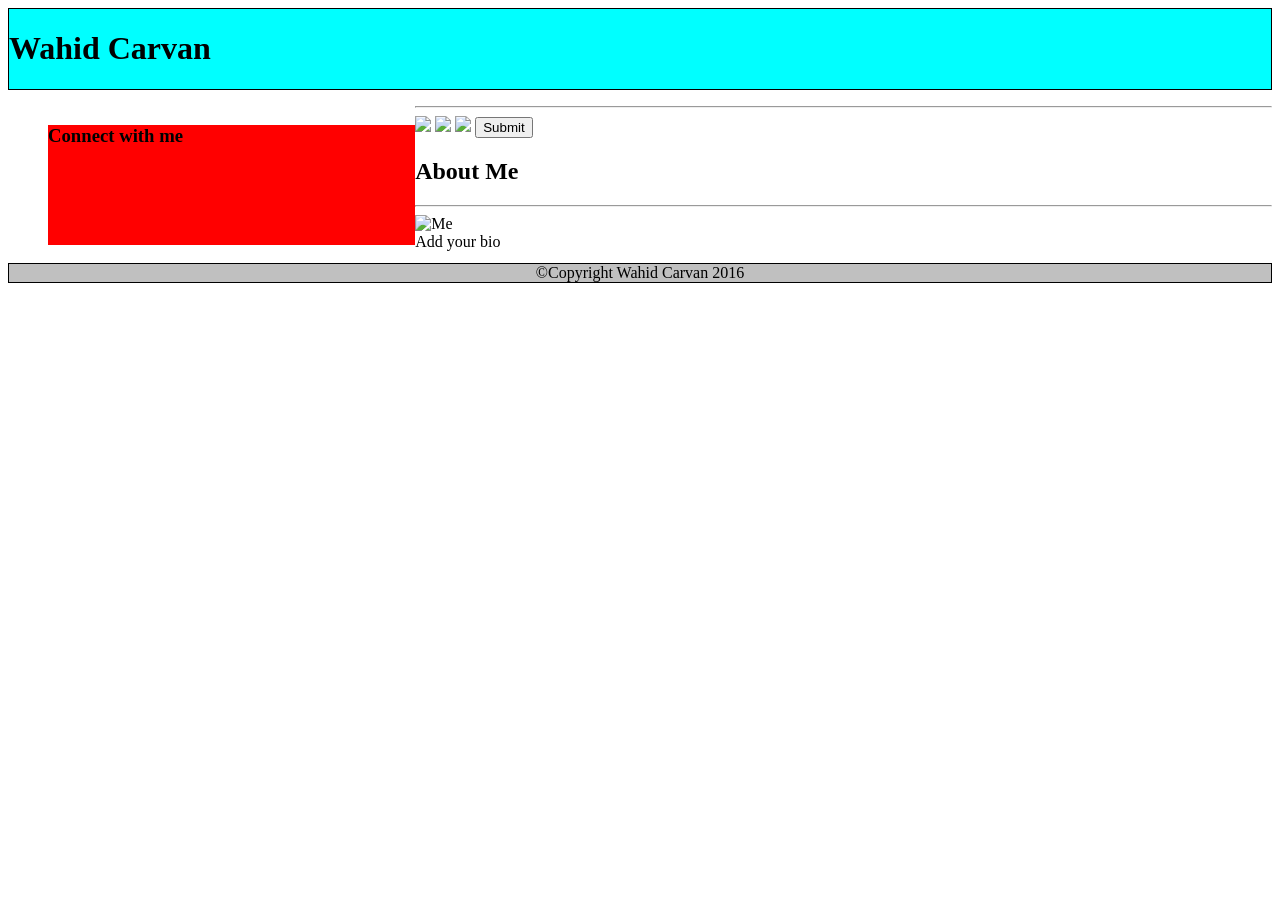
==== index.html @ e544cebd "checkin in hw week 1" ====
<!DOCTYPE html>
<html>
<head>
<link rel="stylesheet" type="text/css" href="index.css">
	</head>
	<title></title>

</head>
<body>
<div class="header"> <h1>Wahid Carvan </h1></div>

<ul>
<h3 div class="links">Connect with me</h3>
<hr>
<div>
	<a href="https://github.com/wahidc7101" target="blank"><img src= "https://cdn1.iconfinder.com/data/icons/logotypes/32/github-128.png"  style="width:32%;"></a>

	<a href="https://www.linkedin.com/in/wahid-carvan-43448730?trk=nav_responsive_tab_profile" target="blank"><img src="https://cdn0.iconfinder.com/data/icons/social-flat-rounded-rects/512/linkedin-128.png" 
                    style="width:32%;"></a>

<a href="http://stackexchange.com/users/8342319/wahid-carvan" target="blank"><img src="https://cdn1.iconfinder.com/data/icons/picons-social/57/stackoverflow-128.png" 
                    style="width:32%;"></a>
<!-- www.stackoverflow.com-->
<input type= "submit"></input>
</ul>
</div>

<h2> About Me </h2>
	<hr>

	<img src="https://media.licdn.com/mpr/mpr/shrink_100_100/AAEAAQAAAAAAAAUJAAAAJDNmNjUzNzNmLTQ3YTQtNGI1YS04ZWQzLTJhODg0MGVhODJlYg.jpg" alt="Me" style="width:200px;height:150px;">
<div class="main content"> Add your bio </div>

<div class="footer"> ©Copyright Wahid Carvan 2016</div>


<p>

	
</p>
<p>
	
</p>
</body>
</html>
---- index.css ----
.header{
	background-color: #00FFFF;
	border: 1px solid black;
	
}

.footer{
	background-color: #C0C0C0;
	border: 1px solid black;
	clear: both;
	text-align: center;
}
.links{
	height: 120px;
	width: 30%;
	background-color: red;
	float: left;
}
.maincontent{
	background-color: 
	height: 120px;
	width: 70%;
float: right;

}

<a href="http://www.w3schools.com/html/" target="_blank">Visit our HTML tutorial!</a>
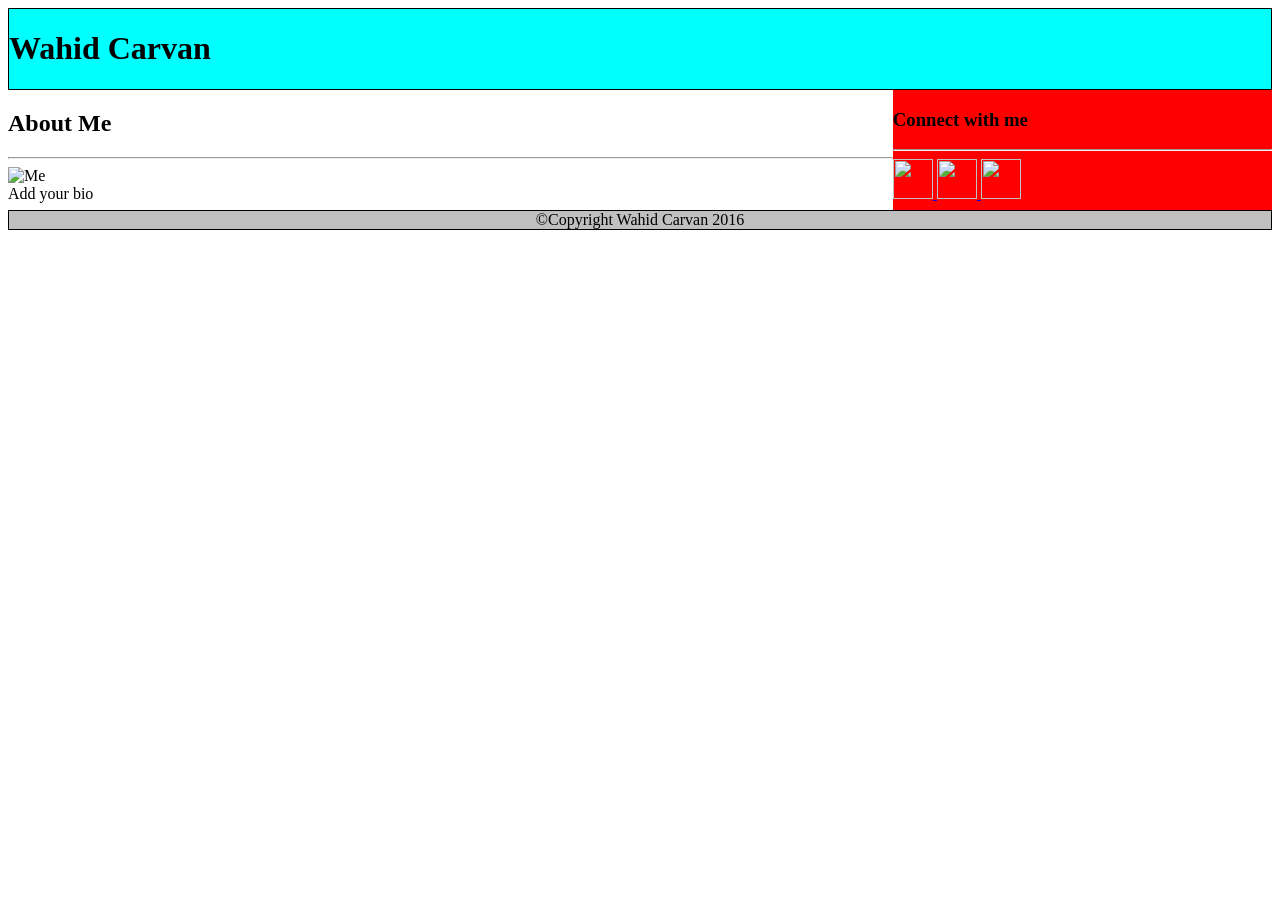
==== commit 1393ead9: "almost done" ====
--- a/index.html
+++ b/index.html
@@ -9,29 +9,31 @@
 <body>
 <div class="header"> <h1>Wahid Carvan </h1></div>
 
-<ul>
-<h3 div class="links">Connect with me</h3>
+<div div class="links">
+<h3 >Connect with me</h3>
 <hr>
+	<a  href="https://github.com/wahidc7101" target="blank">
+		<img src= "https://cdn1.iconfinder.com/data/icons/logotypes/32/github-128.png" class= "pic">
+	</a>
+
+	<a class= "pic"href="https://www.linkedin.com/in/wahid-      carvan-43448730?trk=nav_responsive_tab_profile" target="blank">
+		<img src="https://cdn0.iconfinder.com/data/icons/social-flat-rounded-rects/512/linkedin-128.png" class= "pic">
+	</a>
+
+<a class= "pic" href="http://stackexchange.com/users/8342319/wahid-carvan"
+	 target="blank"><img src="https://cdn1.iconfinder.com/data/icons/picons-social/57/stackoverflow-128.png"class= "pic"> 
+	</a>
+</div>
 <div>
-	<a href="https://github.com/wahidc7101" target="blank"><img src= "https://cdn1.iconfinder.com/data/icons/logotypes/32/github-128.png"  style="width:32%;"></a>
-
-	<a href="https://www.linkedin.com/in/wahid-carvan-43448730?trk=nav_responsive_tab_profile" target="blank"><img src="https://cdn0.iconfinder.com/data/icons/social-flat-rounded-rects/512/linkedin-128.png" 
-                    style="width:32%;"></a>
-
-<a href="http://stackexchange.com/users/8342319/wahid-carvan" target="blank"><img src="https://cdn1.iconfinder.com/data/icons/picons-social/57/stackoverflow-128.png" 
-                    style="width:32%;"></a>
-<!-- www.stackoverflow.com-->
-<input type= "submit"></input>
-</ul>
-</div>
-
 <h2> About Me </h2>
 	<hr>
 
 	<img src="https://media.licdn.com/mpr/mpr/shrink_100_100/AAEAAQAAAAAAAAUJAAAAJDNmNjUzNzNmLTQ3YTQtNGI1YS04ZWQzLTJhODg0MGVhODJlYg.jpg" alt="Me" style="width:200px;height:150px;">
 <div class="main content"> Add your bio </div>
 
-<div class="footer"> ©Copyright Wahid Carvan 2016</div>
+</div>
+<div class="footer"> ©Copyright Wahid Carvan 2016
+</div>
 
 
 <p>
--- a/index.css
+++ b/index.css
@@ -14,7 +14,7 @@
 	height: 120px;
 	width: 30%;
 	background-color: red;
-	float: left;
+	float: right;
 }
 .maincontent{
 	background-color: 
@@ -23,5 +23,11 @@
 float: right;
 
 }
+.contact{ color:green; 
+font-size: 18px;}
 
-<a href="http://www.w3schools.com/html/" target="_blank">Visit our HTML tutorial!</a> 
+
+.pic{
+	width:40px;
+	height: 40px;
+}
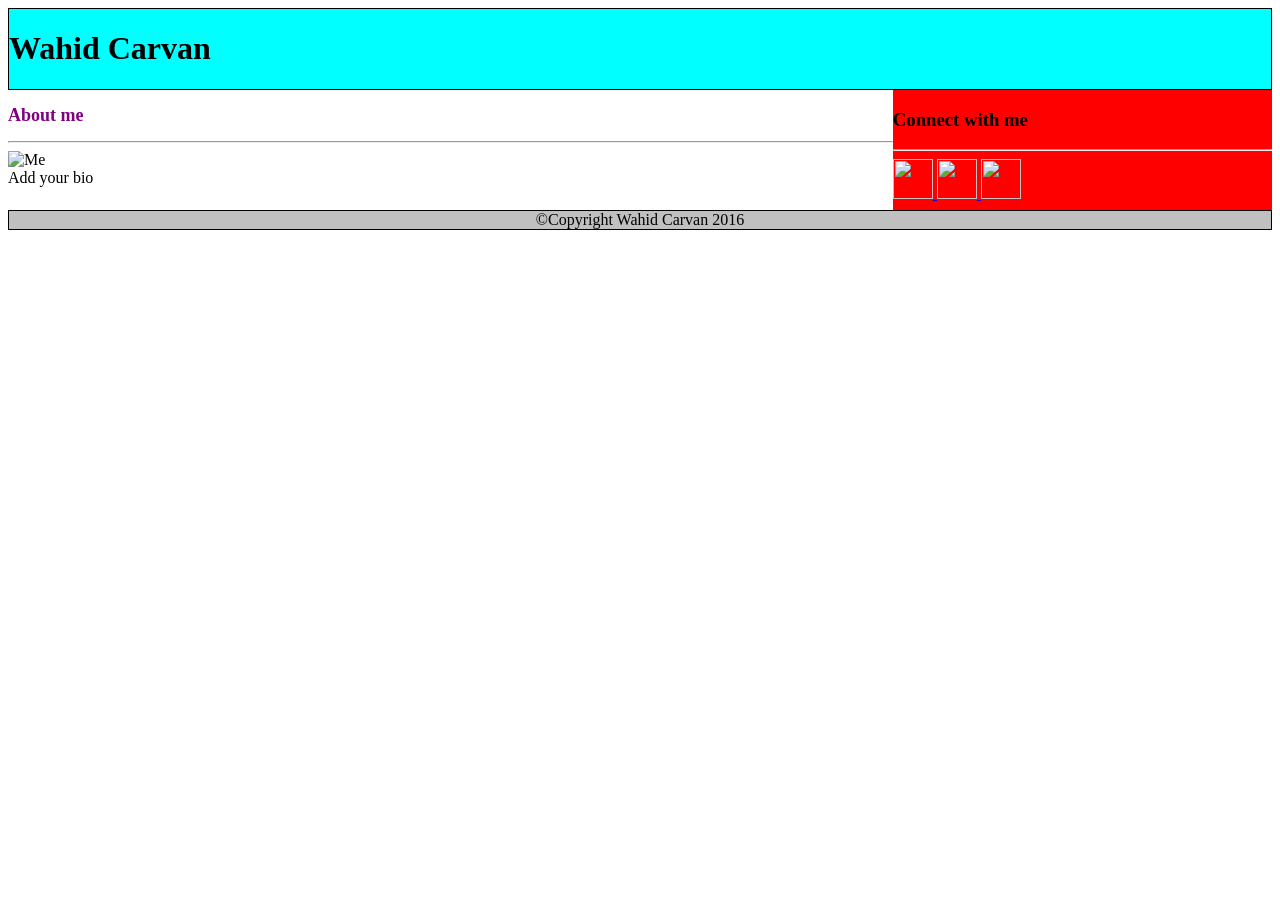
==== commit 57c86723: "new" ====
--- a/index.html
+++ b/index.html
@@ -2,6 +2,7 @@
 <html>
 <head>
 <link rel="stylesheet" type="text/css" href="index.css">
+<link rel="stylesheet" type="text/css" href="reset.css">
 	</head>
 	<title></title>
 
@@ -25,14 +26,14 @@
 	</a>
 </div>
 <div>
-<h2> About Me </h2>
+<h2 class= "about_me"><strong>About me</strong>  </h2>
 	<hr>
 
 	<img src="https://media.licdn.com/mpr/mpr/shrink_100_100/AAEAAQAAAAAAAAUJAAAAJDNmNjUzNzNmLTQ3YTQtNGI1YS04ZWQzLTJhODg0MGVhODJlYg.jpg" alt="Me" style="width:200px;height:150px;">
 <div class="main content"> Add your bio </div>
 
 </div>
-<div class="footer"> ©Copyright Wahid Carvan 2016
+<div class="footer">©Copyright Wahid Carvan 2016
 </div>
 
 
--- a/index.css
+++ b/index.css
@@ -30,4 +30,10 @@
 .pic{
 	width:40px;
 	height: 40px;
+}
+.about_me{
+	font-size: 18px;
+	font-weight: 12px;
+	color: purple;
+	
 }
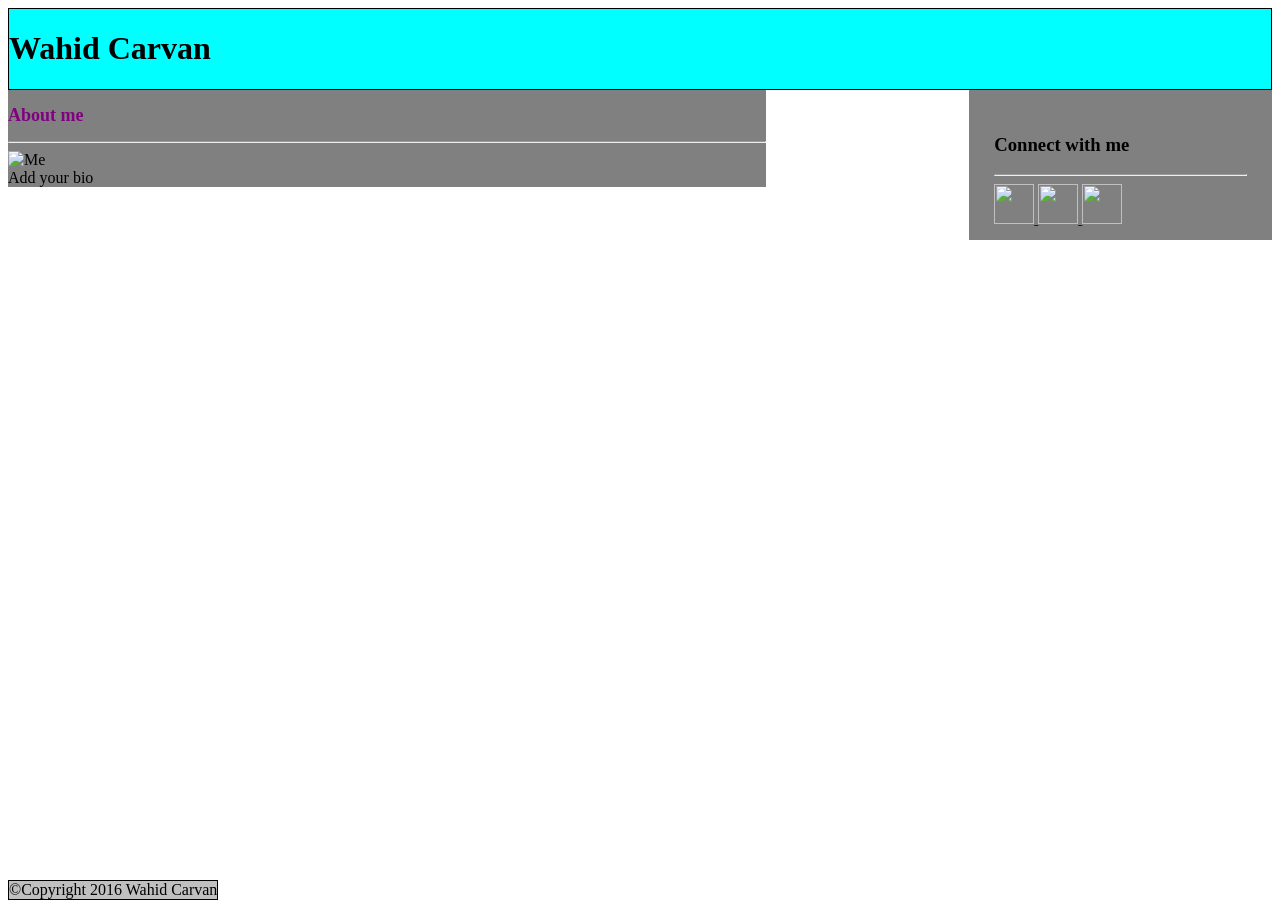
==== commit d5c5fc29: "lined divs" ====
--- a/index.html
+++ b/index.html
@@ -7,42 +7,37 @@
 	<title></title>
 
 </head>
-<body>
-<div class="header"> <h1>Wahid Carvan </h1></div>
+<body class= "color">
+	<div class="header">
+		<h1>Wahid Carvan </h1>
+	</div>
 
-<div div class="links">
-<h3 >Connect with me</h3>
-<hr>
-	<a  href="https://github.com/wahidc7101" target="blank">
-		<img src= "https://cdn1.iconfinder.com/data/icons/logotypes/32/github-128.png" class= "pic">
-	</a>
+	<div class="about-me-section">
+		<h2 class= "about_me"><strong>About me</strong>  </h2>
+		<hr>
 
-	<a class= "pic"href="https://www.linkedin.com/in/wahid-      carvan-43448730?trk=nav_responsive_tab_profile" target="blank">
-		<img src="https://cdn0.iconfinder.com/data/icons/social-flat-rounded-rects/512/linkedin-128.png" class= "pic">
-	</a>
+		<img src="https://media.licdn.com/mpr/mpr/shrink_100_100/AAEAAQAAAAAAAAUJAAAAJDNmNjUzNzNmLTQ3YTQtNGI1YS04ZWQzLTJhODg0MGVhODJlYg.jpg" alt="Me" style="width:200px;height:150px;">
+	<div class="main content"> Add your bio </div>
 
-<a class= "pic" href="http://stackexchange.com/users/8342319/wahid-carvan"
-	 target="blank"><img src="https://cdn1.iconfinder.com/data/icons/picons-social/57/stackoverflow-128.png"class= "pic"> 
-	</a>
-</div>
-<div>
-<h2 class= "about_me"><strong>About me</strong>  </h2>
-	<hr>
+	</div>
 
-	<img src="https://media.licdn.com/mpr/mpr/shrink_100_100/AAEAAQAAAAAAAAUJAAAAJDNmNjUzNzNmLTQ3YTQtNGI1YS04ZWQzLTJhODg0MGVhODJlYg.jpg" alt="Me" style="width:200px;height:150px;">
-<div class="main content"> Add your bio </div>
+	<div class="links">
+		<h3 >Connect with me</h3>
+		<hr>
+		<a  href="https://github.com/wahidc7101" target="blank">
+			<img src= "https://cdn1.iconfinder.com/data/icons/logotypes/32/github-128.png" class= "pic">
+		</a>
 
-</div>
-<div class="footer">©Copyright Wahid Carvan 2016
-</div>
+		<a class= "pic"href="https://www.linkedin.com/in/wahid-      carvan-43448730?trk=nav_responsive_tab_profile" target="blank">
+			<img src="https://cdn0.iconfinder.com/data/icons/social-flat-rounded-rects/512/linkedin-128.png" class= "pic">
+		</a>
 
+	<a class= "pic" href="http://stackexchange.com/users/8342319/wahid-carvan"
+		 target="blank"><img src="https://cdn1.iconfinder.com/data/icons/picons-social/57/stackoverflow-128.png"class= "pic"> 
+		</a>
+	</div>
 
-<p>
-
-	
-</p>
-<p>
-	
-</p>
+	<div class="footer">&copy;Copyright 2016 Wahid Carvan 
+	</div>
 </body>
 </html>
--- a/index.css
+++ b/index.css
@@ -2,6 +2,12 @@
 	background-color: #00FFFF;
 	border: 1px solid black;
 	
+}
+
+.about-me-section {
+	background-color: grey;
+	width: 60%;
+	display: inline-block;
 }
 
 .footer{
@@ -9,12 +15,16 @@
 	border: 1px solid black;
 	clear: both;
 	text-align: center;
+	position: absolute;
+	bottom: 0; 
 }
 .links{
-	height: 120px;
-	width: 30%;
-	background-color: red;
+	height: 100px;
+	width: 20%;
 	float: right;
+	background-color: grey;
+	padding: 25px;
+
 }
 .maincontent{
 	background-color: 
@@ -35,5 +45,10 @@
 	font-size: 18px;
 	font-weight: 12px;
 	color: purple;
-	
+
+}
+
+.color{
+	background-image: #C0C0C0;
+
 }
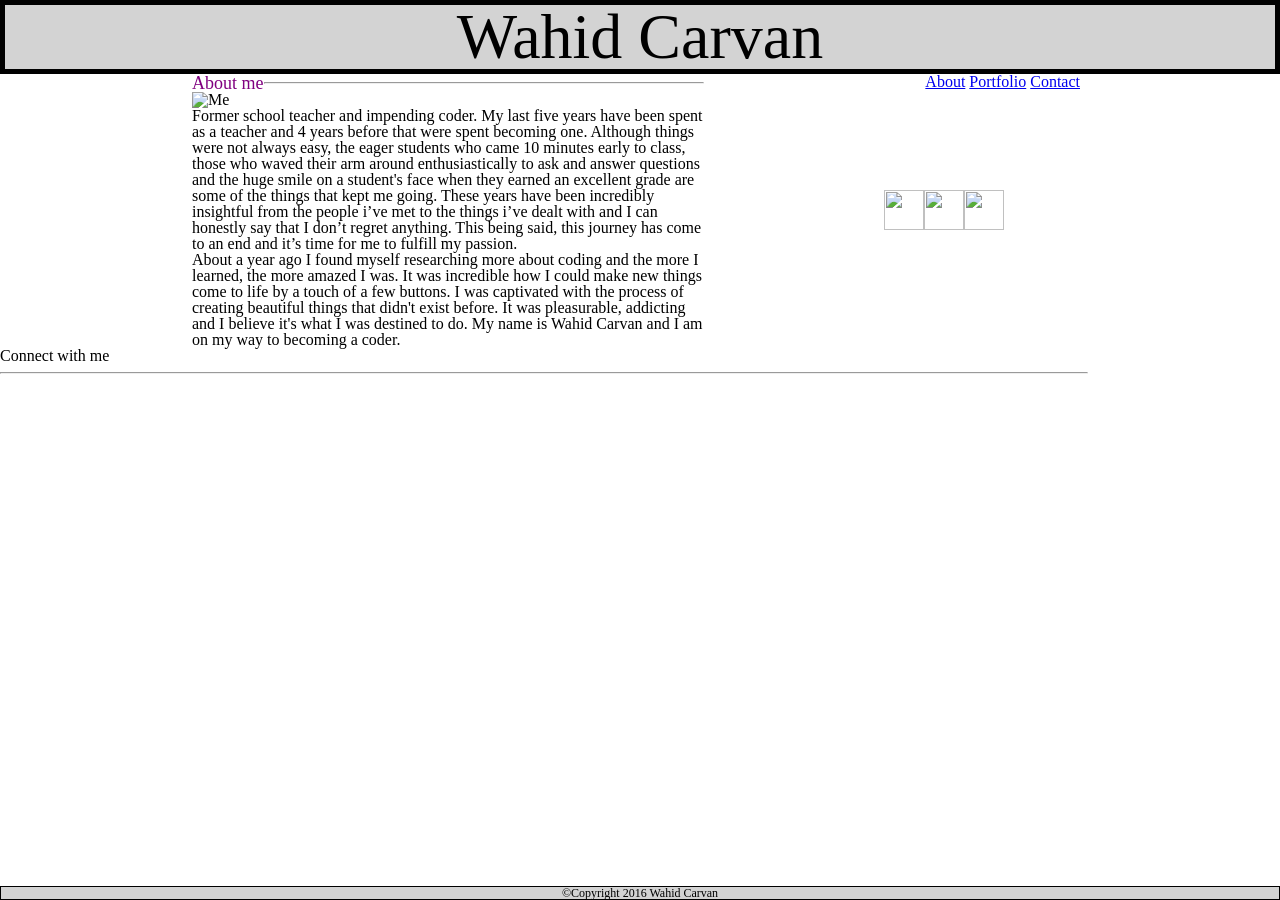
==== commit 851c274b: "hw rough draft" ====
--- a/index.html
+++ b/index.html
@@ -6,26 +6,32 @@
 	</head>
 	<title></title>
 
-</head>
-<body class= "color">
-	<div class="header">
-		<h1>Wahid Carvan </h1>
-	</div>
+	</head>
+		<body class= "color">
+		<div class="header">
+		<h1 style="text-align: center"
+		style=" font-size: 64px">Wahid Carvan </h1>
+		</div>
+		 <div class="pages">  
+        <a href="about.html">About</a>
+        <a href="portfolio.html">Portfolio</a>
+        <a href="contact.html">Contact</a>
+      </div>
 
 	<div class="about-me-section">
 		<h2 class= "about_me"><strong>About me</strong>  </h2>
+
 		<hr>
 
-		<img src="https://media.licdn.com/mpr/mpr/shrink_100_100/AAEAAQAAAAAAAAUJAAAAJDNmNjUzNzNmLTQ3YTQtNGI1YS04ZWQzLTJhODg0MGVhODJlYg.jpg" alt="Me" style="width:200px;height:150px;">
-	<div class="main content"> Add your bio </div>
+		<img src="https://media.licdn.com/mpr/mpr//AAEAAQAAAAAAAAUJAAAAJDNmNjUzNzNmLTQ3YTQtNGI1YS04ZWQzLTJhODg0MGVhODJlYg.jpg" alt="Me" style="width:150px;height:100px;">
+		<div class="main content">
+		 Former school teacher and impending coder. My last five years have been spent as a teacher and 4 years before that were spent becoming one. Although things were not always easy, the eager students who came 10 minutes early to class, those who waved their arm around enthusiastically to ask and answer questions and the huge smile on a student's face when they earned an excellent grade are some of the things that kept me going. These years have been incredibly insightful from the people i’ve met to the things i’ve dealt with and I can honestly say that I don’t regret anything. This being said, this journey has come to an end and it’s time for me to fulfill my passion.<br>
+About a year ago I found myself researching more about coding and the more I learned, the more amazed I was. It was incredible how I could make new things come to life by a touch of a few buttons. I was captivated with the process of creating beautiful things that didn't exist before. It was pleasurable, addicting and I believe it's what I was destined to do. My name is Wahid Carvan and I am on my way to becoming a coder.<br>  </div>
 
-	</div>
-
-	<div class="links">
-		<h3 >Connect with me</h3>
-		<hr>
-		<a  href="https://github.com/wahidc7101" target="blank">
-			<img src= "https://cdn1.iconfinder.com/data/icons/logotypes/32/github-128.png" class= "pic">
+	</div> <!-- end <-me-section -->
+<div class="websites">
+	<a  href="https://github.com/wahidc7101" target="blank">
+			<img src= "https://cdn1.iconfinder.com/data/icons/logotypes/32/github-128.png" class="pic">
 		</a>
 
 		<a class= "pic"href="https://www.linkedin.com/in/wahid-      carvan-43448730?trk=nav_responsive_tab_profile" target="blank">
@@ -35,9 +41,17 @@
 	<a class= "pic" href="http://stackexchange.com/users/8342319/wahid-carvan"
 		 target="blank"><img src="https://cdn1.iconfinder.com/data/icons/picons-social/57/stackoverflow-128.png"class= "pic"> 
 		</a>
-	</div>
+</div>
+	<div class="links">
+		<h3 >Connect with me</h3>
+		<hr>
 
-	<div class="footer">&copy;Copyright 2016 Wahid Carvan 
+		
+	</div><!-- end links -->
+
+	<div class="footer">&copy;Copyright 2016 Wahid Carvan
+	<p style= "text-align: center;"
+	style="font">
 	</div>
 </body>
 </html>
--- a/index.css
+++ b/index.css
@@ -1,36 +1,32 @@
 .header{
-	background-color: #00FFFF;
-	border: 1px solid black;
-	
+	background-color: #d3d3d3;
+	border: 5px solid black;
+ font-size: 64px;
+ box-sizing: border-box;
+}
+.pages {float:right; margin-right: 200px;}
+    
+ .name {float:left;
+ 	background-color: red;	}
+.maincontent {
+	background-color: grey;
+	width: 40%;
+	display: inline-block;
+	font-size: 16px;
 }
 
-.about-me-section {
-	background-color: grey;
-	width: 60%;
-	display: inline-block;
 }
-
-.footer{
-	background-color: #C0C0C0;
-	border: 1px solid black;
-	clear: both;
-	text-align: center;
-	position: absolute;
-	bottom: 0; 
-}
-.links{
+.sidebar{
 	height: 100px;
 	width: 20%;
+	background-color: white;
 	float: right;
-	background-color: grey;
-	padding: 25px;
-
 }
 .maincontent{
 	background-color: 
 	height: 120px;
 	width: 70%;
-float: right;
+float: left;
 
 }
 .contact{ color:green; 
@@ -40,15 +36,53 @@
 .pic{
 	width:40px;
 	height: 40px;
+	float: right;
 }
 .about_me{
 	font-size: 18px;
 	font-weight: 12px;
 	color: purple;
+	float: left;
+
+}
+.about-me-section{
+width: 40%;
+margin-left: 15%;
+float:left;
+border: 1px red;
+}
+
+
+
+
+}
+.color{
+	background-image: #C0C0C0;
 
 }
 
-.color{
-	background-image: #C0C0C0;
 
-}+.footer{
+	position: absolute;
+	bottom:0;
+	width: 100%;
+	height:auto;
+text-align: center;
+	background-color: #d3d3d3;
+	border: 1px solid black;
+ font-size: 12px;
+ float: bottom;
+ box-sizing: border-box;
+
+}
+.links{
+width: 85%;
+margin-right: 15%;
+float:left;
+}
+
+.websites{
+	width:300px;
+	float: left;
+	margin-top: 100px;
+}
